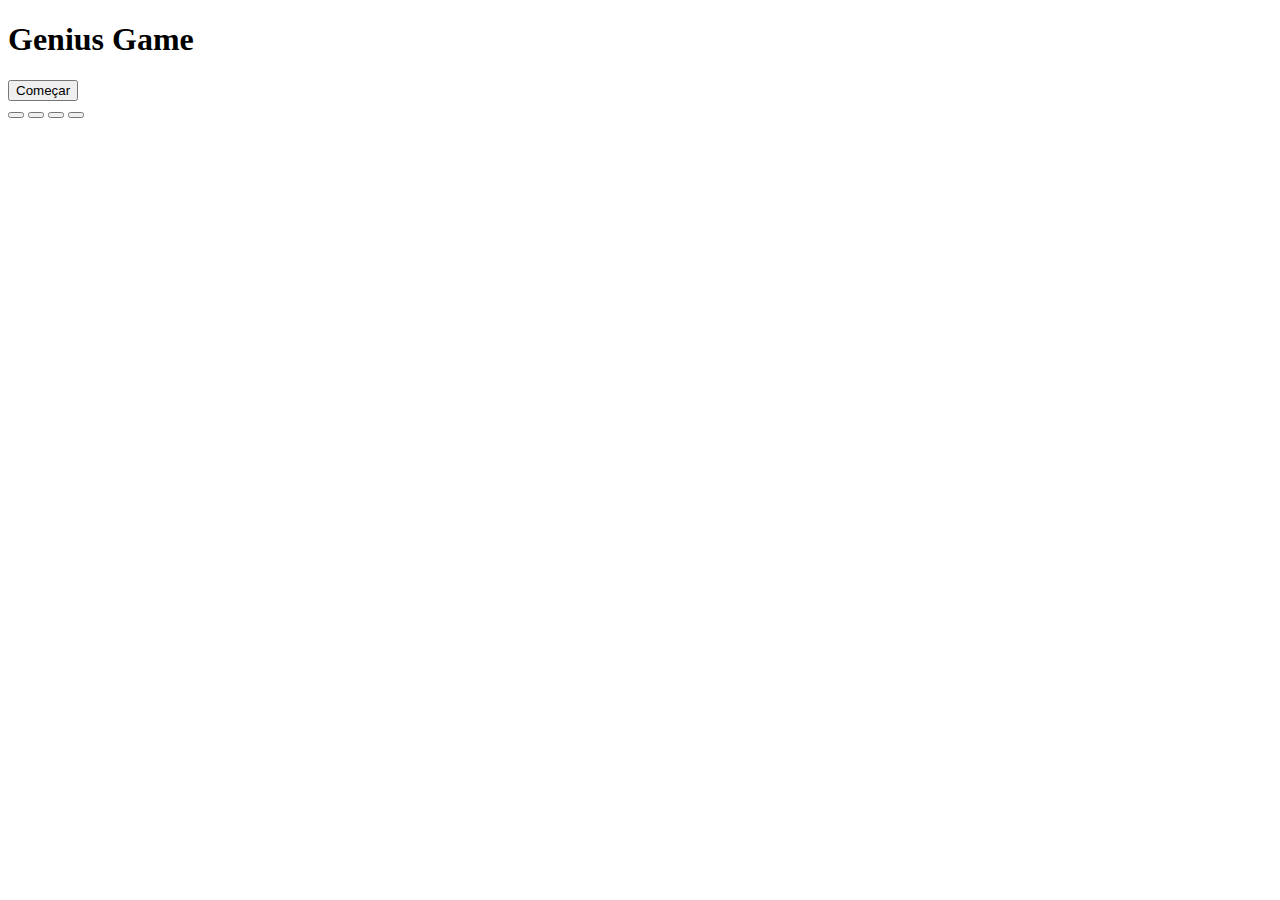
==== index.html @ 23f7f09c "Fix: organização dos arquivos" ====
<!DOCTYPE html>
<html lang="en">
<head>
    <meta charset="UTF-8">
    <meta http-equiv="X-UA-Compatible" content="IE=edge">
    <meta name="viewport" content="width=device-width, initial-scale=1.0">
    <title>Genius</title>

    <link rel="stylesheet" href="./src/css/reset.css">
    <link rel="stylesheet" href="./src/css/style.css">
</head>
<body>

    <h1>Genius Game</h1>

    <main class="container">
        <section class="display">
            <button class="start">Começar</button>
        </section>
        <section class="buttons">
            <button class="button-green"></button>
            <button class="button-red"></button>
            <button class="button-yellow"></button>
            <button class="button-blue"></button>
        </section>
    </main>
    <script src="assets/script.js"></script>
</body>
</html>
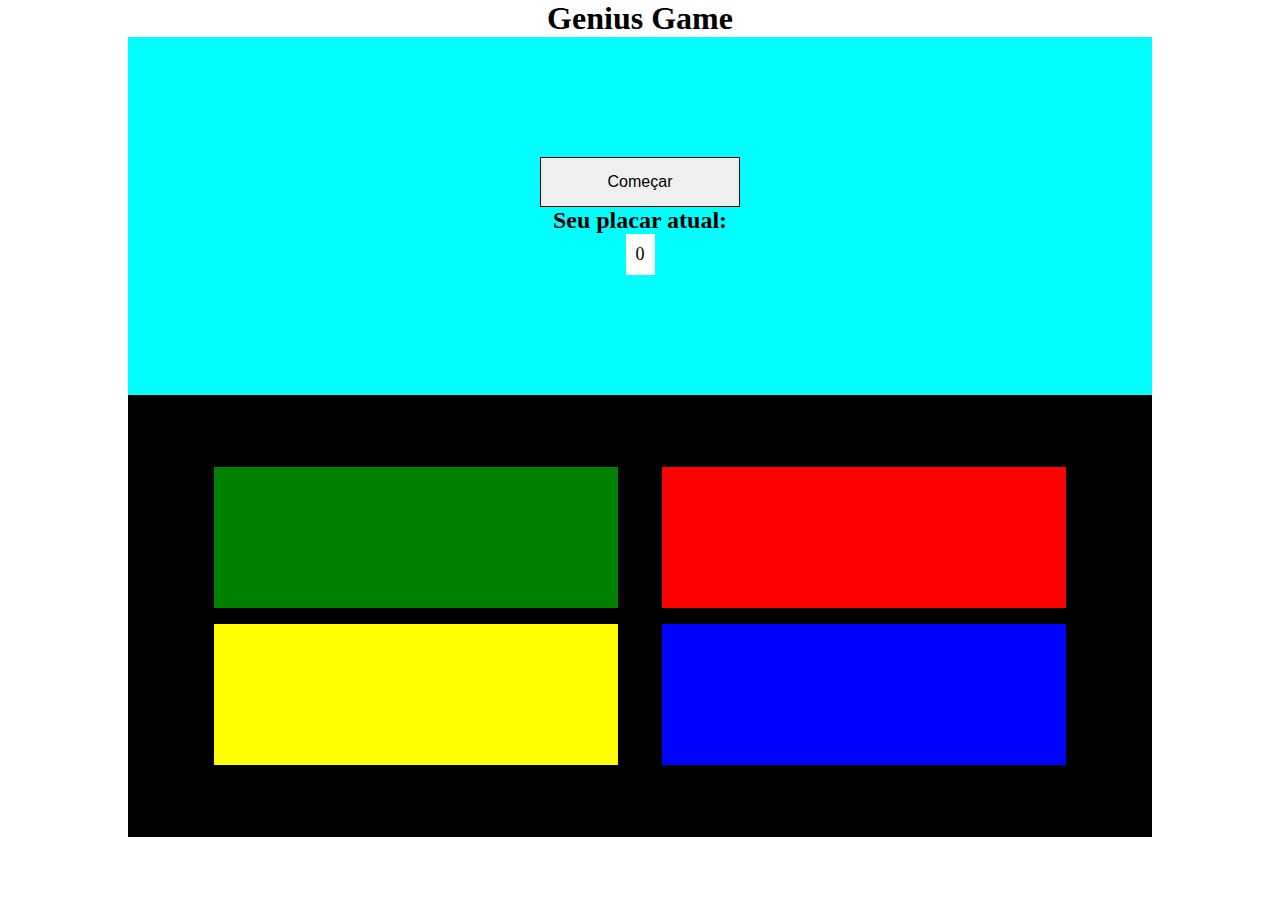
==== commit bbd508d5: "JavaScript iniciado, funções básicas adicionadas" ====
--- a/index.html
+++ b/index.html
@@ -6,8 +6,8 @@
     <meta name="viewport" content="width=device-width, initial-scale=1.0">
     <title>Genius</title>
 
-    <link rel="stylesheet" href="./src/css/reset.css">
-    <link rel="stylesheet" href="./src/css/style.css">
+    <link rel="stylesheet" href="./assets/css/reset.css">
+    <link rel="stylesheet" href="./assets/css/style.css">
 </head>
 <body>
 
@@ -16,6 +16,8 @@
     <main class="container">
         <section class="display">
             <button class="start">Começar</button>
+            <h2>Seu placar atual:</h2>
+            <div class ="scoreDisplay"></div>
         </section>
         <section class="buttons">
             <button class="button-green"></button>
--- a/assets/css/style.css
+++ b/assets/css/style.css
@@ -0,0 +1,71 @@
+.container {
+    display: flex;
+    justify-content: space-around;
+    align-items: center;
+    flex-direction: column;
+    height: 800px;
+    text-align: center;
+}
+
+h1 {
+    text-align: center;
+}
+
+.display {
+    background-color: aqua;
+    width: 80vw;
+    height: 80vw;
+    display: flex;
+    flex-direction: column;
+    justify-content: center;
+    align-items: center;
+}
+
+.scoreDisplay {
+    background-color: white;
+    padding: 10px;
+    font-size: 18px;
+}
+
+.start {
+    width: 200px;
+    height: 50px;
+    font-size: 16px;
+    border: 1px solid black;
+    cursor: pointer;
+}
+
+.buttons {
+    background-color: black;
+    width: 80vw;
+    height: 80vw;
+    padding: 5%;
+    display: flex;
+    flex-wrap: wrap;
+    justify-content: space-around;
+    align-items: center;
+}
+
+.button-green {
+    background-color: green;
+    width: 45%;
+    height: 45%;
+}
+
+.button-red {
+    background-color: red;
+    width: 45%;
+    height: 45%;
+}
+
+.button-blue {
+    background-color: blue;
+    width: 45%;
+    height: 45%;
+}
+
+.button-yellow {
+    background-color: yellow;
+    width: 45%;
+    height: 45%;
+}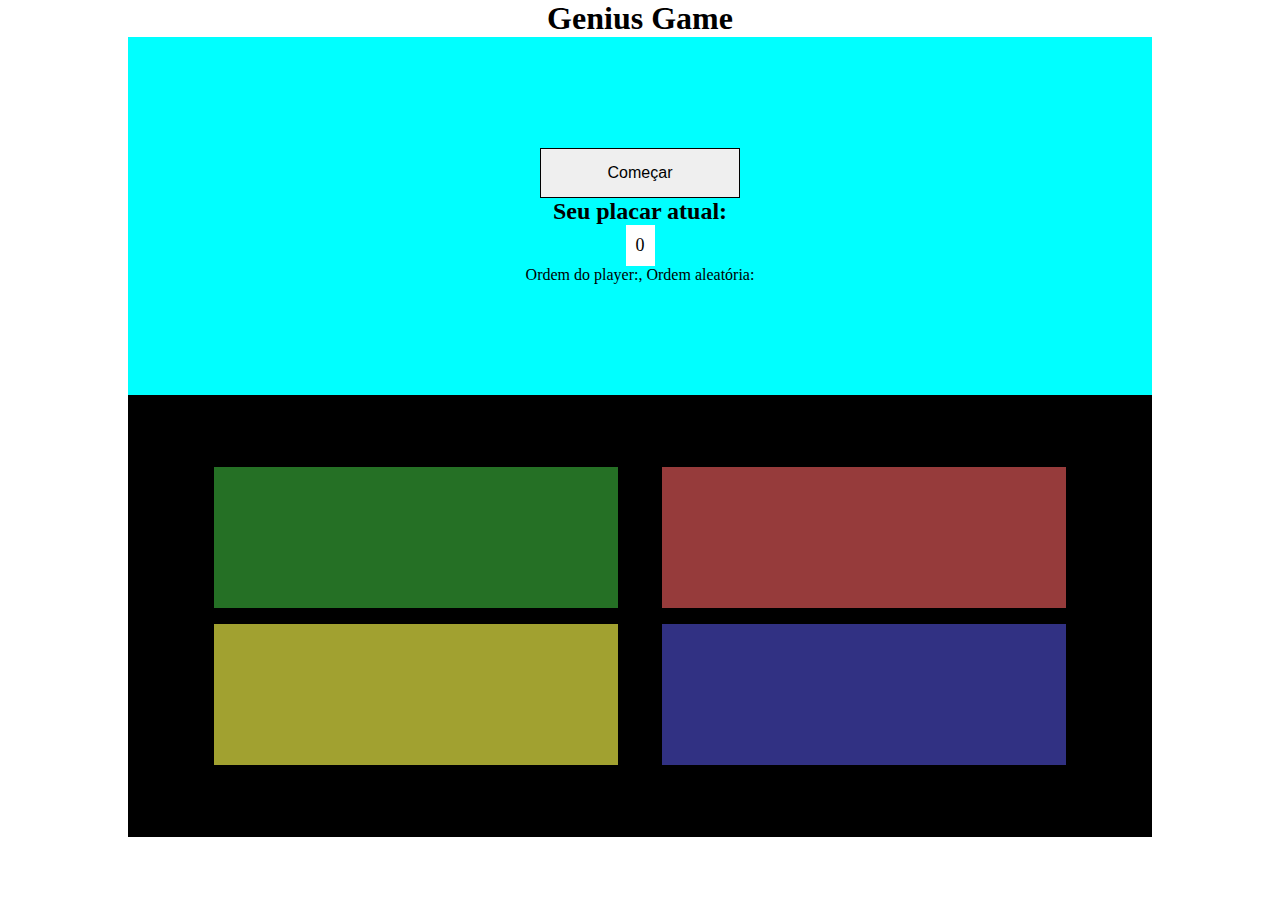
==== commit 569190fd: "Fix: Funcao dos botoes quase concluida" ====
--- a/index.html
+++ b/index.html
@@ -20,10 +20,10 @@
             <div class ="scoreDisplay"></div>
         </section>
         <section class="buttons">
-            <button class="button-green"></button>
-            <button class="button-red"></button>
-            <button class="button-yellow"></button>
-            <button class="button-blue"></button>
+            <button class="button-green" id="buttonGreen"></button>
+            <button class="button-red" id="buttonRed"></button>
+            <button class="button-yellow" id="buttonYellow"></button>
+            <button class="button-blue" id="buttonBlue"></button>
         </section>
     </main>
     <script src="assets/script.js"></script>
--- a/assets/css/style.css
+++ b/assets/css/style.css
@@ -47,25 +47,49 @@
 }
 
 .button-green {
-    background-color: green;
+    background-color: rgb(37, 112, 37);
     width: 45%;
     height: 45%;
 }
 
 .button-red {
-    background-color: red;
+    background-color: rgb(150, 59, 59);
     width: 45%;
     height: 45%;
 }
 
 .button-blue {
-    background-color: blue;
+    background-color: rgb(49, 49, 131);
     width: 45%;
     height: 45%;
 }
 
 .button-yellow {
-    background-color: yellow;
+    background-color: rgb(161, 161, 48);
+    width: 45%;
+    height: 45%;
+}
+
+.shine-green {
+    background-color: #3AFA20;
+    width: 45%;
+    height: 45%;
+}
+
+.shine-red {
+    background-color: #FA1B00;
+    width: 45%;
+    height: 45%;
+}
+
+.shine-yellow {
+    background-color: #FFF821;
+    width: 45%;
+    height: 45%;
+}
+
+.shine-blue {
+    background-color: #0400ff;
     width: 45%;
     height: 45%;
 }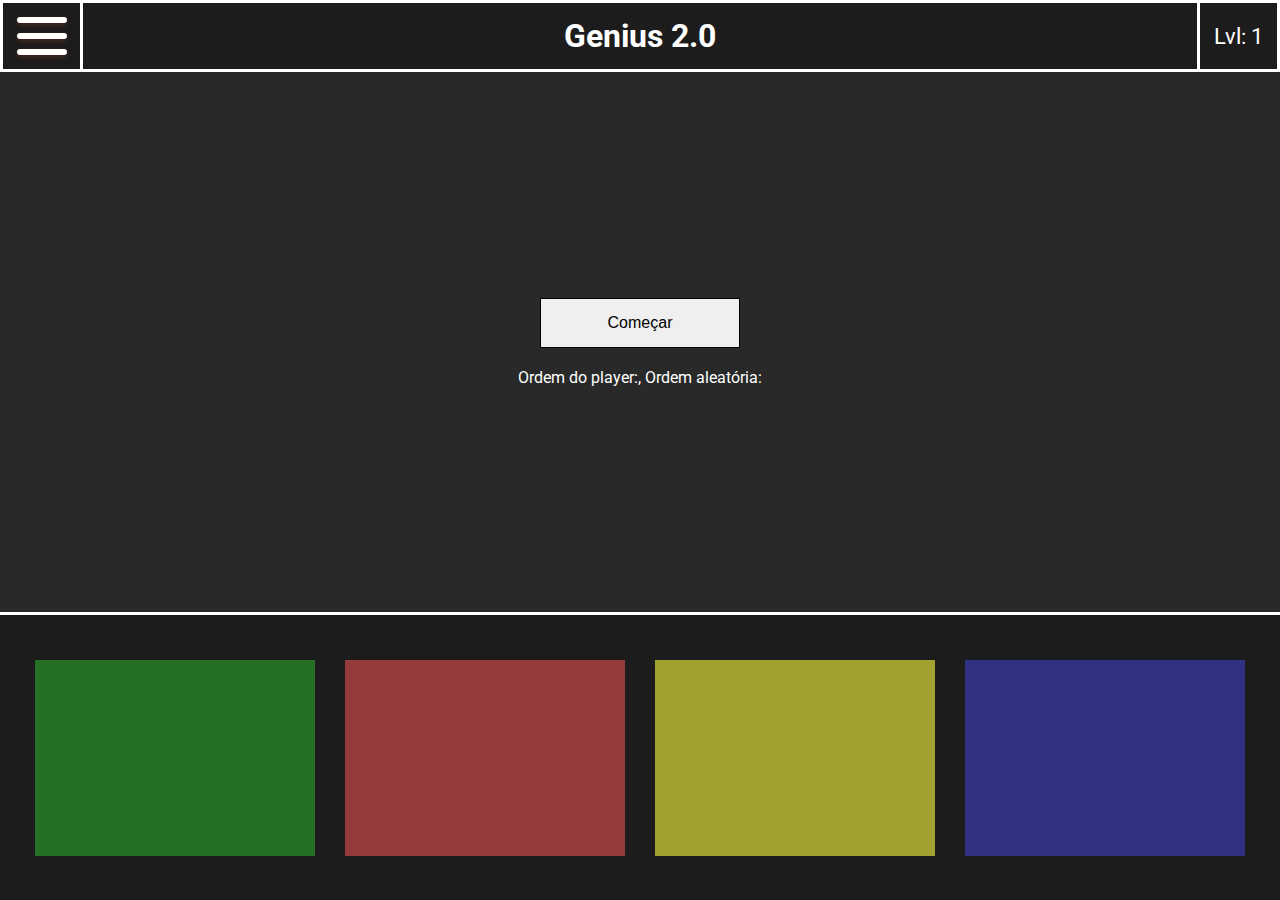
==== commit 2eddecfd: "Fix: Corrigido a estilização" ====
--- a/index.html
+++ b/index.html
@@ -8,15 +8,26 @@
 
     <link rel="stylesheet" href="./assets/css/reset.css">
     <link rel="stylesheet" href="./assets/css/style.css">
+
+    <link rel="preconnect" href="https://fonts.googleapis.com">
+    <link rel="preconnect" href="https://fonts.gstatic.com" crossorigin>
+    <link href="https://fonts.googleapis.com/css2?family=Roboto&display=swap" rel="stylesheet">
 </head>
 <body>
+    <header>
+        <div class="menu">
+            <div class="line"></div>
+            <div id="scoreList"></div>
+        </div>
 
-    <h1>Genius Game</h1>
+        <h1>Genius 2.0</h1>
+
+        <div class="check">Lvl: 1</div>
+    </header>
 
     <main class="container">
         <section class="display">
             <button class="start">Começar</button>
-            <h2>Seu placar atual:</h2>
             <div class ="scoreDisplay"></div>
         </section>
         <section class="buttons">
@@ -27,5 +38,6 @@
         </section>
     </main>
     <script src="assets/script.js"></script>
+    <script src="assets/menu.js"></script>
 </body>
 </html>--- a/assets/css/style.css
+++ b/assets/css/style.css
@@ -1,20 +1,160 @@
-.container {
-    display: flex;
-    justify-content: space-around;
-    align-items: center;
-    flex-direction: column;
-    height: 800px;
-    text-align: center;
+body {
+    color: #fff;
+    font-family: 'Roboto', sans-serif;
+}
+
+header {
+    width: 100%;
+    height: 8vh;
+    display: flex;
+    justify-content: space-between;
+    align-items: center;
+    background-color: #1C1C1C;
+    border: 3px solid #fff;
 }
 
 h1 {
     text-align: center;
 }
 
-.display {
-    background-color: aqua;
-    width: 80vw;
-    height: 80vw;
+/* estilização da verificação de resultado */
+
+.check {
+    width: 80px;
+    border-left: 3px solid #fff;
+    height: 8vh;
+}
+
+/* estilização do menu hamburguer */
+
+.menu {
+    display: flex;
+    justify-content: center;
+    align-items: center;
+    width: 80px;
+    height: 8vh;
+    border-right: 3px solid #fff;
+    cursor: pointer;
+    transition: all .5 ease-in-out;
+}
+
+.line {
+    width: 50px;
+    height: 6px;
+    background: #fff;
+    border-radius: 5px;
+    box-shadow: 0 2px 5px rgba(255,101,47,.2);
+    transition: all .5s ease-in-out;
+}
+
+.line::before,
+.line::after {
+    content: "";
+    position: absolute;
+    width: 50px;
+    height: 6px;
+    background: #fff;
+    border-radius: 5px;
+    box-shadow: 0 2px 5px rgba(255,101,47,.2);
+    transition: all .5s ease-in-out;
+}
+
+.line::before {
+    transform: translateY(-16px);
+}
+
+.line::after {
+    transform: translateY(16px);
+}
+
+.menu.open .line {
+    transform: translate(-50px);
+    background: transparent;
+    box-shadow: none;
+}
+
+.menu.open .line::before {
+    transform: rotate(45deg) translate(35px, -35px);
+}
+
+.menu.open .line::after {
+    transform: rotate(-45deg) translate(35px, 35px);
+}
+
+.listScore {
+    width: 70%;
+    height: 92vh;
+    position: absolute;
+    top: 8vh;
+    left: 0;
+    background-color: #fff;
+    color: #1C1C1C;
+    transition: all .5s ease-in-out;
+    border-radius: 0 40px 40px 0;
+}
+
+.check {
+    display: flex;
+    justify-content: center;
+    align-items: center;
+    font-size: 22px;
+}
+
+/* Estilização da secão de mensagens e botoes */
+
+.container {
+    display: flex;
+    justify-content: space-around;
+    align-items: center;
+    flex-direction: column;
+    height: 92vh;
+    text-align: center;
+    background-color: #292929;
+}
+
+.display {  
+    width: 100%;
+    height: 60vh;
+    display: flex;
+    flex-direction: column;
+    justify-content: center;
+    align-items: center;
+}
+
+.display-green {  
+    background-color: #3AFA20;
+    width: 100%;
+    height: 60vh;
+    display: flex;
+    flex-direction: column;
+    justify-content: center;
+    align-items: center;
+}
+
+.display-red {  
+    background-color: #FA1B00;
+    width: 100%;
+    height: 60vh;
+    display: flex;
+    flex-direction: column;
+    justify-content: center;
+    align-items: center;
+}
+
+.display-yellow { 
+    background-color: #FFF821; 
+    width: 100%;
+    height: 60vh;
+    display: flex;
+    flex-direction: column;
+    justify-content: center;
+    align-items: center;
+}
+
+.display-blue {  
+    background-color: #0400ff;
+    width: 100%;
+    height: 60vh;
     display: flex;
     flex-direction: column;
     justify-content: center;
@@ -22,7 +162,6 @@
 }
 
 .scoreDisplay {
-    background-color: white;
     padding: 10px;
     font-size: 18px;
 }
@@ -36,60 +175,156 @@
 }
 
 .buttons {
-    background-color: black;
-    width: 80vw;
-    height: 80vw;
-    padding: 5%;
+    background-color: #1C1C1C;
+    width: 100%;
+    height: 32vh;
+    padding: 20px;
     display: flex;
     flex-wrap: wrap;
-    justify-content: space-around;
-    align-items: center;
+    justify-content: center;
+    align-items: center;
+    overflow: hidden;
+    border-top: 3px solid #fff;
 }
 
 .button-green {
     background-color: rgb(37, 112, 37);
-    width: 45%;
-    height: 45%;
+    width: 40%;
+    min-width: 120px;
+    height: 45%;
+    margin: 2%;
 }
 
 .button-red {
     background-color: rgb(150, 59, 59);
-    width: 45%;
-    height: 45%;
+    width: 40%;
+    min-width: 120px;
+    height: 45%;
+    margin: 2%;
 }
 
 .button-blue {
     background-color: rgb(49, 49, 131);
-    width: 45%;
-    height: 45%;
+    width: 40%;
+    min-width: 120px;
+    height: 45%;
+    margin: 2%;
 }
 
 .button-yellow {
     background-color: rgb(161, 161, 48);
-    width: 45%;
-    height: 45%;
+    width: 40%;
+    min-width: 120px;
+    height: 45%;
+    margin: 2%;
 }
 
 .shine-green {
     background-color: #3AFA20;
-    width: 45%;
-    height: 45%;
+    width: 40%;
+    min-width: 120px;
+    height: 45%;
+    margin: 2%;
 }
 
 .shine-red {
     background-color: #FA1B00;
-    width: 45%;
-    height: 45%;
+    width: 40%;
+    min-width: 120px;
+    height: 45%;
+    margin: 2%;
 }
 
 .shine-yellow {
     background-color: #FFF821;
-    width: 45%;
-    height: 45%;
+    width: 40%;
+    min-width: 120px;
+    height: 45%;
+    margin: 2%;
 }
 
 .shine-blue {
     background-color: #0400ff;
-    width: 45%;
-    height: 45%;
+    width: 40%;
+    min-width: 120px;
+    height: 45%;
+    margin: 2%;
+}
+
+@media (min-width: 580px){
+    .buttons {
+        flex-wrap: nowrap;
+    }
+
+    .button-green {
+        background-color: rgb(37, 112, 37);
+        width: 40%;
+        min-width: 60px;
+        height: 80%;
+        margin: 10px 15px;
+        cursor: pointer;
+    }
+    
+    .button-red {
+        background-color: rgb(150, 59, 59);
+        width: 40%;
+        min-width: 60px;
+        height: 80%;
+        margin: 10px 15px;
+        cursor: pointer;
+    }
+    
+    .button-blue {
+        background-color: rgb(49, 49, 131);
+        width: 40%;
+        min-width: 60px;
+        height: 80%;
+        margin: 10px 15px;
+        cursor: pointer;
+    }
+    
+    .button-yellow {
+        background-color: rgb(161, 161, 48);
+        width: 40%;
+        min-width: 60px;
+        height: 80%;
+        margin: 10px 15px;
+        cursor: pointer;
+    }
+    
+    .shine-green {
+        background-color: #3AFA20;
+        width: 40%;
+        min-width: 60px;
+        height: 80%;
+        margin: 10px 15px;
+        cursor: pointer;
+    }
+    
+    .shine-red {
+        background-color: #FA1B00;
+        width: 40%;
+        min-width: 60px;
+        height: 80%;
+        margin: 10px 15px;
+        cursor: pointer;
+    }
+    
+    .shine-yellow {
+        background-color: #FFF821;
+        width: 40%;
+        min-width: 60px;
+        height: 80%;
+        margin: 10px 15px;
+        cursor: pointer;
+    }
+    
+    .shine-blue {
+        background-color: #0400ff;
+        width: 40%;
+        min-width: 60px;
+        height: 80%;
+        margin: 10px 15px;
+        cursor: pointer; 
+    }
 }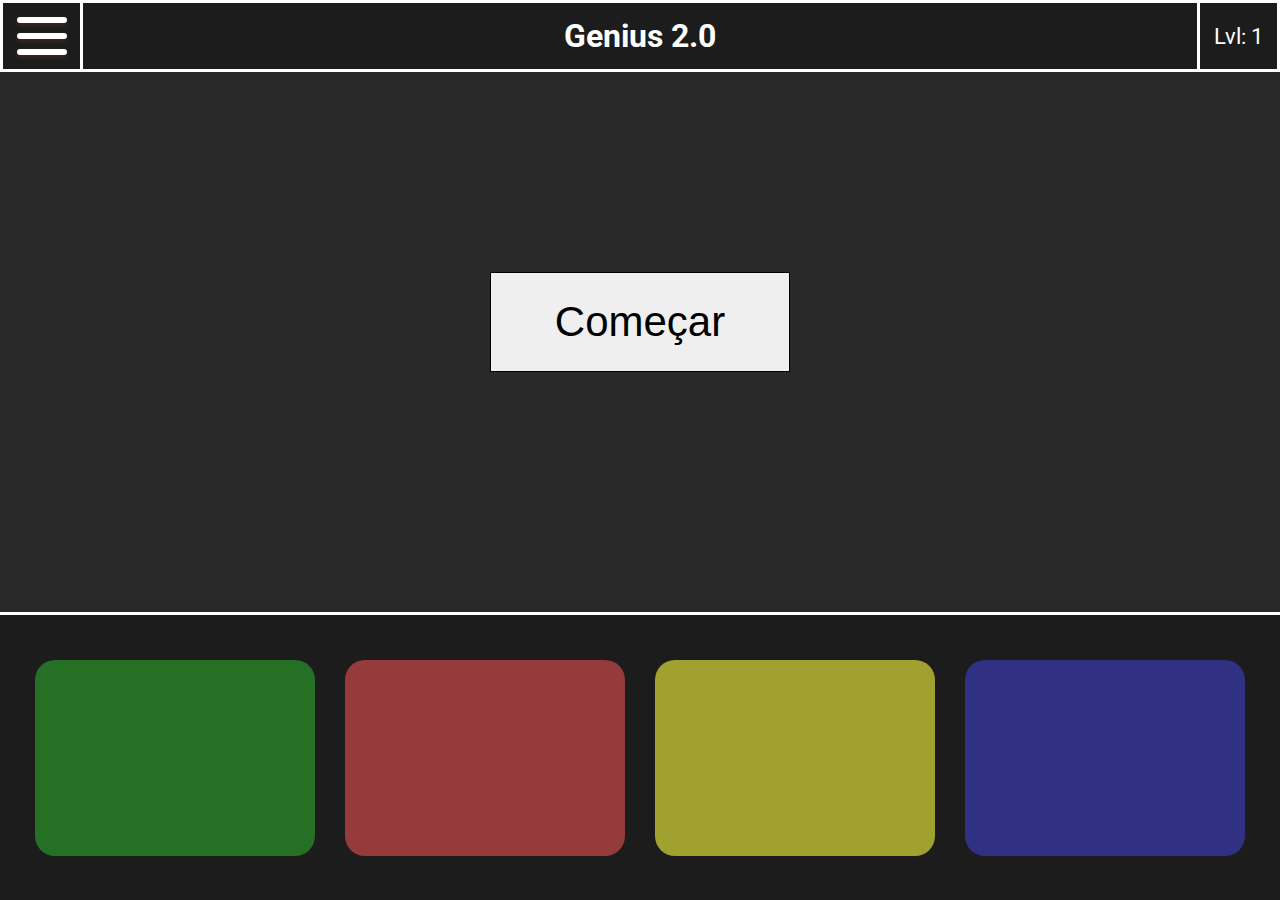
==== commit 5cb438d8: "Fix: Estilização Completa" ====
--- a/index.html
+++ b/index.html
@@ -17,7 +17,9 @@
     <header>
         <div class="menu">
             <div class="line"></div>
-            <div id="scoreList"></div>
+            <div id="scoreList" class="scored-list">
+                <h2>Maior pontuação:</h2>
+            </div>
         </div>
 
         <h1>Genius 2.0</h1>
--- a/assets/css/style.css
+++ b/assets/css/style.css
@@ -11,10 +11,21 @@
     align-items: center;
     background-color: #1C1C1C;
     border: 3px solid #fff;
+    animation: neon 3s alternate infinite ease-in-out;
 }
 
 h1 {
     text-align: center;
+    animation: neon 3s alternate infinite ease-in-out;
+}
+
+@keyframes neon {
+    from {
+        filter: drop-shadow(0 0 0 #fff);
+    }
+    to {
+        filter: drop-shadow(0 0 30px #fff);
+    }
 }
 
 /* estilização da verificação de resultado */
@@ -23,6 +34,7 @@
     width: 80px;
     border-left: 3px solid #fff;
     height: 8vh;
+    animation: neon 3s alternate infinite ease-in-out;
 }
 
 /* estilização do menu hamburguer */
@@ -35,7 +47,8 @@
     height: 8vh;
     border-right: 3px solid #fff;
     cursor: pointer;
-    transition: all .5 ease-in-out;
+    transition: all .5s ease-in-out;
+    animation: neon 3s alternate infinite #fff;
 }
 
 .line {
@@ -81,9 +94,25 @@
     transform: rotate(-45deg) translate(35px, 35px);
 }
 
+.scored-list {
+    width: 60%;
+    height: 91vh;
+    position: absolute;
+    top: 8vh;
+    left: -60vw;
+    background-color: #fff;
+    color: #1C1C1C;
+    transition: all .5s ease-in-out;
+    border-radius: 0 40px 40px 0;
+    padding: 5px;
+    font-size: 12px;
+    margin-bottom: 10px;
+    overflow-y: auto;
+}
+
 .listScore {
-    width: 70%;
-    height: 92vh;
+    width: 60%;
+    height: 91vh;
     position: absolute;
     top: 8vh;
     left: 0;
@@ -91,6 +120,15 @@
     color: #1C1C1C;
     transition: all .5s ease-in-out;
     border-radius: 0 40px 40px 0;
+    padding: 5px;
+    font-size: 12px;
+    margin-bottom: 10px;
+    overflow-y: auto;
+}
+
+.listScore li {
+    font-size: 12px;
+    margin-bottom: 5px;
 }
 
 .check {
@@ -100,7 +138,7 @@
     font-size: 22px;
 }
 
-/* Estilização da secão de mensagens e botoes */
+/* Estilização da secão de mensagens */
 
 .container {
     display: flex;
@@ -166,13 +204,20 @@
     font-size: 18px;
 }
 
-.start {
+.display button {
     width: 200px;
     height: 50px;
-    font-size: 16px;
+    font-size: 24px;
     border: 1px solid black;
+    margin-bottom: 20px;
     cursor: pointer;
 }
+
+.start:disabled, .button-green:disabled, .button-yellow:disabled, .button-red:disabled, .button-blue:disabled {
+    cursor: default;
+}
+
+/* Estilização dos botões */
 
 .buttons {
     background-color: #1C1C1C;
@@ -193,6 +238,7 @@
     min-width: 120px;
     height: 45%;
     margin: 2%;
+    border-radius: 20px;
 }
 
 .button-red {
@@ -201,6 +247,7 @@
     min-width: 120px;
     height: 45%;
     margin: 2%;
+    border-radius: 20px;
 }
 
 .button-blue {
@@ -209,6 +256,7 @@
     min-width: 120px;
     height: 45%;
     margin: 2%;
+    border-radius: 20px;
 }
 
 .button-yellow {
@@ -217,6 +265,7 @@
     min-width: 120px;
     height: 45%;
     margin: 2%;
+    border-radius: 20px;
 }
 
 .shine-green {
@@ -225,6 +274,7 @@
     min-width: 120px;
     height: 45%;
     margin: 2%;
+    border-radius: 20px;
 }
 
 .shine-red {
@@ -233,6 +283,7 @@
     min-width: 120px;
     height: 45%;
     margin: 2%;
+    border-radius: 20px;
 }
 
 .shine-yellow {
@@ -241,6 +292,7 @@
     min-width: 120px;
     height: 45%;
     margin: 2%;
+    border-radius: 20px;
 }
 
 .shine-blue {
@@ -249,6 +301,7 @@
     min-width: 120px;
     height: 45%;
     margin: 2%;
+    border-radius: 20px;
 }
 
 @media (min-width: 580px){
@@ -327,4 +380,22 @@
         margin: 10px 15px;
         cursor: pointer; 
     }
+
+    /* Estilização das mensagens */
+
+    .display, .display-green, .display-red, .display-blue, .display-yellow {
+        font-size: 32px;
+    }
+
+    .display button {
+        font-size: 42px;
+        height: 100px;
+        width: 300px;
+    }
+
+    .listScore, .scored-list, .listScore li, .scored-list li{
+        font-size: 36px;
+        padding: 30px;
+    }
+
 }